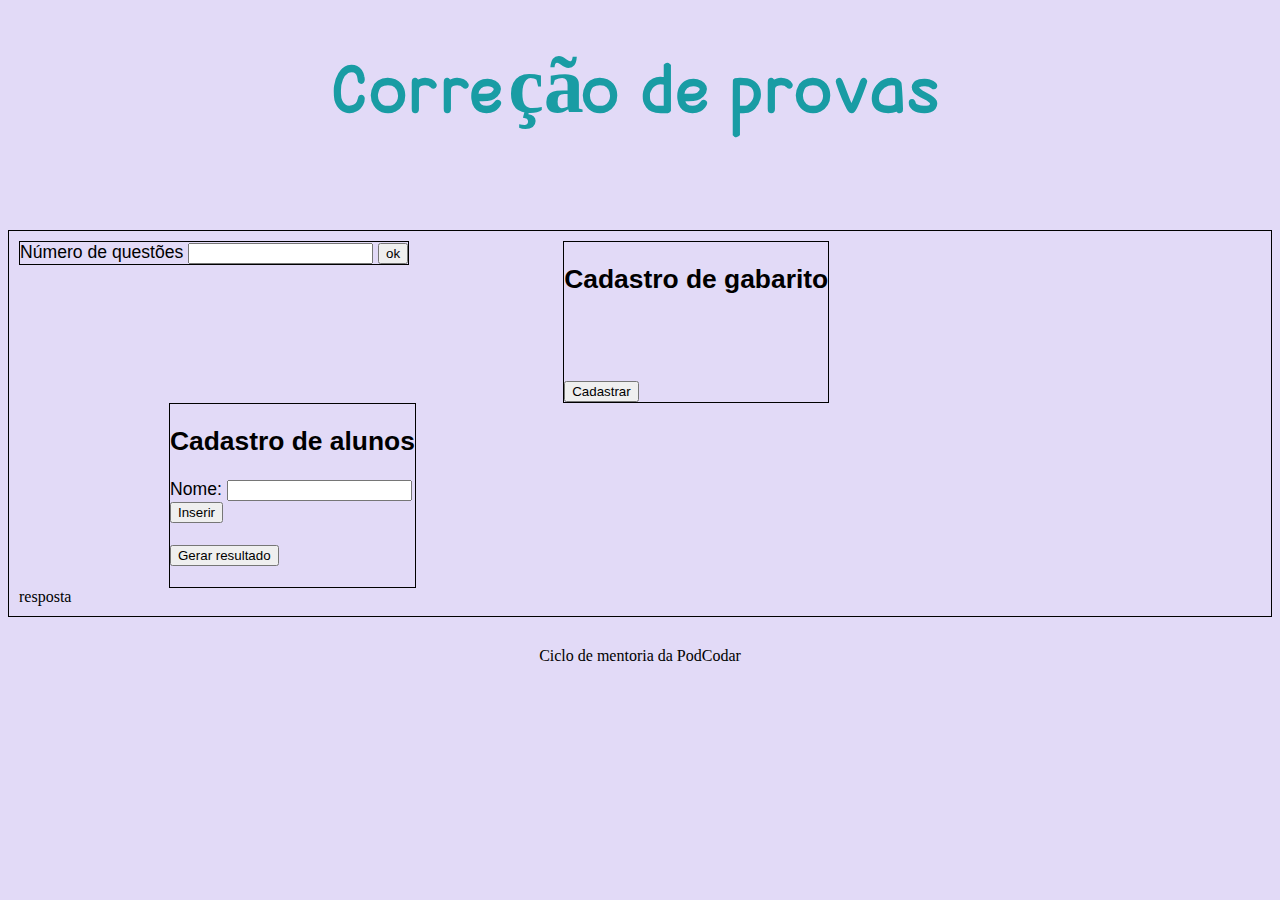
==== versao-02/index.html @ d8ecdae3 "Finalização do estilo da página" ====
<!DOCTYPE html>
<html lang="pt-br">
<head>
    <meta charset="UTF-8">
    <meta http-equiv="X-UA-Compatible" content="IE=edge">
    <meta name="viewport" content="width=device-width, initial-scale=1.0">
    <title>Correção de provas</title>
    <link rel="stylesheet" href="style.css">
</head>
<body>
    <header>
        <h1>Correção de provas</h1>
    </header>

    <main>
        <section>
            <label for="">Número de questões</label>
            <input type="number" name="" id="nQuestoes">
            <button onclick="configuraQuestoes()">ok</button>
        </section>

        <section id="cadGab">
            <h2>Cadastro de gabarito</h2>
            <div id="formGabarito">
                
            </div>
            
				 <br> <br> <br>
				<button id="salvar" onclick="cadastrar()" >Cadastrar</button> <br>
		  </section>
        
        <section id="cadAl">
            <h2>Cadastro de alunos</h2>
            <label for="txta">Nome:</label>
            <input id="nomeAluno" type="text"> <br>
            <div id="formRespostas"></div>
            
            <button id="aluno" onclick="inserir()"> Inserir</button> <br><br>
            <button id="resposta" onclick="calcular()">Gerar resultado</button> <br><br>
		  </section>

		  <div id="res">
			  resposta
		  </div>

        
    </main>
    <footer>Ciclo de mentoria da PodCodar</footer>

    <script src="script.js"></script>
</body>
</html>
---- versao-02/style.css ----
@charset 'UTF-8';

@font-face {
    font-family: 'Escolar';
    src: url(fontes/TheStudentsTeacher-Regular.ttf) format('opentype');
    font-weight: normal;
}

:root{
    --font-padrao: Arial, Verdana, Helvetica, sans-serif;
    --font-destque: 'Escolar', cursive;

    --corbackbotao: #ebebeb;
    --corborder: #58355e;
    --corh1:#199CA4;
    --corback: #d9cef5c0;
}

body{
    background-color:var(--corback);
}
header {
    
    text-align: center;
    margin: auto;
    font-family:var(--font-destque);
    font-size: 2.5em;
    height: 180px;
    width: auto;
    /*border: solid 1px black;*/
    
}

header > h1 {
    color: var(--corh1);
    margin: 40px auto;
    
}

main{
    margin: 10px auto 30px auto;
    border: solid 1px black;
    padding: 10px;
}
section{
    display:inline-block;
    border: 1px solid black;
    font-family: Arial, Helvetica, sans-serif;
    font-size: 1.1em;
    
    /*text-align: center;
    margin-top: 50px;
    height: 400px;
    width: 300px;*/
    
}
/*section#cadGab > h2 {
    margin: 0px;
}*/

section#cadGab {
    margin: 0px 150px;
    vertical-align: top;
}

section#cadAl {
    margin: 0px 150px;
}
section#cadGab > div > input {
    background-color:var(--corbackbotao);
    border: solid 2px var(--corborder);
}

section#cadAl > div > input {
    background-color:var(--corbackbotao);
    border: solid 2px var(--corborder);
}

section#cadAl > h2 {
    text-align: center;
}

footer{
    text-align: center;
}
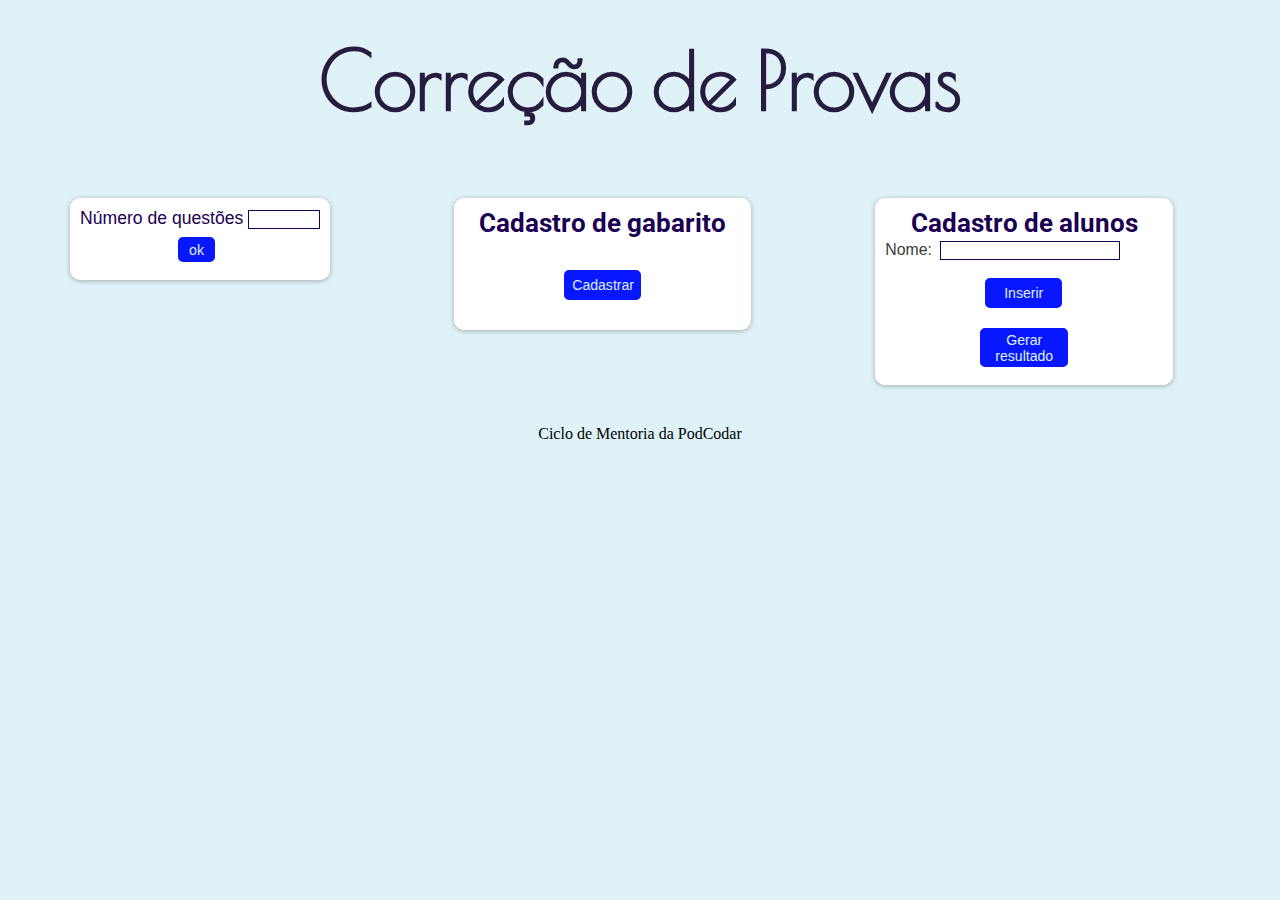
==== commit 6c759382: "Ajustes finais no estilo" ====
--- a/versao-02/index.html
+++ b/versao-02/index.html
@@ -6,17 +6,20 @@
     <meta name="viewport" content="width=device-width, initial-scale=1.0">
     <title>Correção de provas</title>
     <link rel="stylesheet" href="style.css">
+    <link rel="shortcut icon" href="favicon.ico" type="image/x-icon">
 </head>
 <body>
     <header>
-        <h1>Correção de provas</h1>
+        
+            <h1>Correção de Provas</h1>
+        
     </header>
 
     <main>
-        <section>
-            <label for="">Número de questões</label>
-            <input type="number" name="" id="nQuestoes">
-            <button onclick="configuraQuestoes()">ok</button>
+        <section id="nQ">
+            <label class="cadQuestoes"for="">Número de questões</label>
+            <input type="number" name="" id="nQuestoes"> <br>
+            <button id="configuraQuestoes" onclick="configuraQuestoes()">ok</button>
         </section>
 
         <section id="cadGab">
@@ -25,7 +28,7 @@
                 
             </div>
             
-				 <br> <br> <br>
+				 <br>
 				<button id="salvar" onclick="cadastrar()" >Cadastrar</button> <br>
 		  </section>
         
@@ -35,17 +38,17 @@
             <input id="nomeAluno" type="text"> <br>
             <div id="formRespostas"></div>
             
-            <button id="aluno" onclick="inserir()"> Inserir</button> <br><br>
-            <button id="resposta" onclick="calcular()">Gerar resultado</button> <br><br>
+            <button id="aluno" onclick="inserir()"> Inserir</button> <br>
+            <button id="resposta" onclick="calcular()">Gerar resultado</button> 
 		  </section>
 
 		  <div id="res">
-			  resposta
+			  
 		  </div>
 
         
     </main>
-    <footer>Ciclo de mentoria da PodCodar</footer>
+    <footer>Ciclo de Mentoria da PodCodar</footer>
 
     <script src="script.js"></script>
 </body>
--- a/versao-02/style.css
+++ b/versao-02/style.css
@@ -1,71 +1,80 @@
 @charset 'UTF-8';
 
-@font-face {
-    font-family: 'Escolar';
-    src: url(fontes/TheStudentsTeacher-Regular.ttf) format('opentype');
-    font-weight: normal;
-}
+@import url('https://fonts.googleapis.com/css2?family=Poiret+One&display=swap');
+
+@import url('https://fonts.googleapis.com/css2?family=Roboto:wght@100&display=swap');
+
+
 
 :root{
     --font-padrao: Arial, Verdana, Helvetica, sans-serif;
-    --font-destque: 'Escolar', cursive;
-
-    --corbackbotao: #ebebeb;
-    --corborder: #58355e;
-    --corh1:#199CA4;
-    --corback: #d9cef5c0;
+    --font-h1: 'Poiret One', cursive;
+    --font-h2: 'Roboto', sans-serif;
+    
+
+    --cor-background: white;
+    --cor-backgound-header: #DEF2F7; 
+    --cor-hover:#3945ff;
+    --cor-buton: #0817ff;
+    --cor-h1: #261c3f;
+    --cor-h2: #1C0051;
+}
+
+*{
+    margin: 0px;
 }
 
 body{
-    background-color:var(--corback);
+    background-color:var(--cor-backgound-header);
+    margin: 0px;
 }
 header {
     
     text-align: center;
-    margin: auto;
-    font-family:var(--font-destque);
+    
+    font-family:var(--font-h1);
+    color: var(--cor-h1);
     font-size: 2.5em;
+    background-color: var(--cor-backgound-header);
     height: 180px;
-    width: auto;
-    /*border: solid 1px black;*/
-    
+    width: auto; 
 }
 
 header > h1 {
-    color: var(--corh1);
-    margin: 40px auto;
-    
+    color: var(--font-h1);
+    margin: -2px auto;
+    background-color: var(--cor-backgound-header);
+    text-align: center;
+    padding-top: 35px;
 }
 
 main{
     margin: 10px auto 30px auto;
-    border: solid 1px black;
+    /*border: solid 1px black;*/
     padding: 10px;
 }
+
 section{
     display:inline-block;
-    border: 1px solid black;
     font-family: Arial, Helvetica, sans-serif;
-    font-size: 1.1em;
-    
-    /*text-align: center;
-    margin-top: 50px;
-    height: 400px;
-    width: 300px;*/
-    
-}
-/*section#cadGab > h2 {
-    margin: 0px;
-}*/
+    background-color: var(--cor-background);
+    font-size: 1.1em;  
+    padding: 10px;
+    margin: 0px 60px;
+    border-radius: 10px;
+    box-shadow:  0px 1px 5px rgba(128, 128, 128, 0.623);
+}
+
+
+section#nQ {
+    vertical-align: top; 
+}
 
 section#cadGab {
-    margin: 0px 150px;
     vertical-align: top;
 }
 
-section#cadAl {
-    margin: 0px 150px;
-}
+
 section#cadGab > div > input {
     background-color:var(--corbackbotao);
     border: solid 2px var(--corborder);
@@ -76,10 +85,144 @@
     border: solid 2px var(--corborder);
 }
 
-section#cadAl > h2 {
-    text-align: center;
-}
-
-footer{
-    text-align: center;
-}
+h2 {
+    text-align: center;
+    font-family: var(--font-h2);
+    color: var(--cor-h2);
+    font-size: 1.5em;
+}
+
+label.cadQuestoes{
+    text-align: center;
+    font-family: var(--font-padrao);
+    color: var(--cor-h2);
+    font-size: 1em;
+}
+input#nQuestoes{
+    width: 66px;
+    height: 15px;
+    border: 1px solid var(--cor-h2);
+}
+button#configuraQuestoes{
+    width:37px;
+    height: 25px;
+    font-family: var(--font-padrao);
+    font-size: 0.8em;
+    color: var(--cor-backgound-header);
+    border: 2px solid var(--cor-buton);
+    background-color: var(--cor-buton);
+    border-radius: 5px;
+    margin: 8px 98px;
+}
+
+#configuraQuestoes:hover{
+    background-color: var(--cor-hover);
+    border: 2px solid var(--cor-hover);
+}
+section#cadGab > div#formGabarito > input{
+    width: 66px;
+    height: 15px;
+    border: 1px solid var(--cor-h2);
+    margin: 3px;
+}
+
+section#cadGab > div#formGabarito > label{
+    font-family: var(--font-padrao);
+    font-size: 0.9em;
+    color: rgb(58, 58, 58);
+    margin: auto;
+}
+
+button#salvar{
+    width:77px;
+    height: 30px;
+    font-family: var(--font-padrao);
+    font-size: 0.8em;
+    color: var(--cor-backgound-header);
+    border: 2px solid var(--cor-buton);
+    background-color: var(--cor-buton);
+    border-radius: 5px;
+    margin: 11px 100px 20px 100px;
+}
+
+#salvar:hover{
+    background-color: var(--cor-hover);
+    border: 2px solid var(--cor-hover);
+}
+
+/*nnnn*/
+
+section#cadAl > label{
+    font-family: var(--font-padrao);
+    font-size: 0.9em;
+    color: rgb(58, 58, 58);
+    margin: auto;
+}
+input#nomeAluno{
+    width: 174px;
+    height: 15px;
+    border: 1px solid var(--cor-h2);
+    margin: 3px;
+}
+
+button#aluno{
+    width:77px;
+    height: 30px;
+    font-family: var(--font-padrao);
+    font-size: 0.8em;
+    color: var(--cor-backgound-header);
+    border: 2px solid var(--cor-buton);
+    background-color: var(--cor-buton);
+    border-radius: 5px;
+    margin: 15px 100px 9px 100px;
+}
+
+#aluno:hover{
+    background-color: var(--cor-hover);
+    border: 2px solid var(--cor-hover);
+}
+
+section#cadAl > div#formRespostas > label {
+    font-family: var(--font-padrao);
+    font-size: 0.9em;
+    color: rgb(58, 58, 58);
+    margin: auto;
+}
+section#cadAl > div#formRespostas > input {
+    width: 66px;
+    height: 15px;
+    border: 1px solid var(--cor-h2);
+    margin: 3px;
+}
+
+
+
+button#resposta{
+    width: 88px;
+    height: 39px;
+    font-family: var(--font-padrao);
+    font-size: 0.8em;
+    color: var(--cor-backgound-header);
+    border: 2px solid var(--cor-buton);
+    background-color: var(--cor-buton);
+    border-radius: 5px;
+    margin: 11px 95px 8px 95px;
+}
+
+#resposta:hover{
+    background-color: var(--cor-hover);
+    border: 2px solid var(--cor-hover);
+}
+
+div#res{
+    text-align: center;
+    font-family: var(--font-padrao);
+    font-size: 0.9em;
+    color: var(--font-h1);
+    
+}
+    footer{
+    text-align: center;
+    background-color: var(--cor-backgound-header);
+    margin: 0px;
+}
